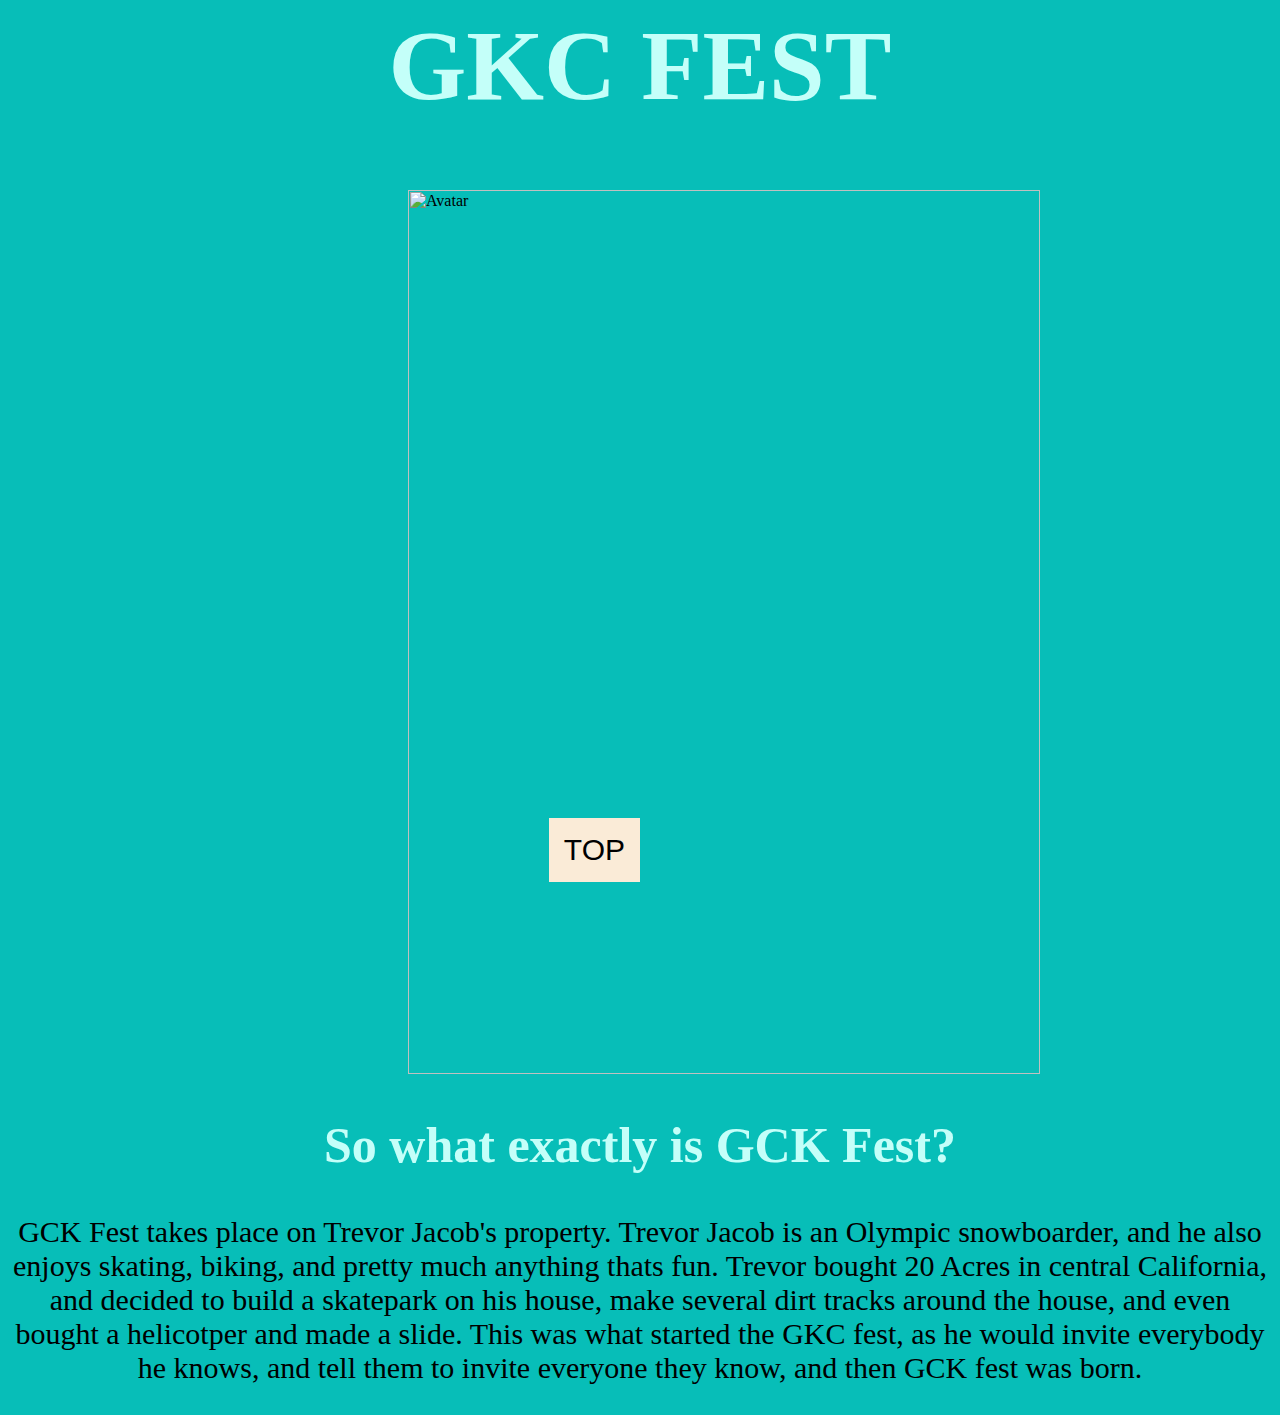
==== Amusement.html @ 5fd61d1a "Rename Amusement to Amusement.html" ====
<body>
  <h1> GKC FEST </h1>
  <meta name="viewport" content="width=device-width, initial-scale=1">

<div class="container">
  <img src="https://i.ytimg.com/vi/UNH0bhY_2ug/maxresdefault.jpg" alt="Avatar" class="image">
  <div class="overlay">
    <div class="text">GKC Festival 2020</div>
  </div>
</div>
  
 <h2> So what exactly is GCK Fest? </h2>
  
 <p> GCK Fest takes place on Trevor Jacob's property. Trevor Jacob is an Olympic snowboarder, and he also enjoys skating, biking, and pretty much anything thats fun. Trevor bought 20 Acres in central California, and decided to build a skatepark on his house, make several dirt tracks around the house, and even bought a helicotper and made a slide. This was what started the GKC fest, as he would invite everybody he knows, and tell them to invite everyone they know, and then GCK fest was born. </p>
  <button onclick= "topFunction()" id="topBtn"> TOP </button>
  
</body>

<style>
h1 {
  font-size: 100px;
  text-align: center;
  color: #C4FFF9;
}

body {
  background-color: #07BEB8;
}

.container {
  position: relative;
  width: 50%;
  left: 400px;
}

.image {
  display: block;
  width: 100%;
  height: auto;
}

.overlay {
  position: absolute;
  top: 0;
  bottom: 0;
  left: 0;
  right: 0;
  height: 100%;
  width: 100%;
  opacity: 0;
  transition: .5s ease;
  background-color: #008CBA;
  text-align: center;
}

.container:hover .overlay {
  opacity: 1;
}

.text {
  color: white;
  font-size: 20px;
  position: absolute;
  top: 50%;
  left: 50%;
  -webkit-transform: translate(-50%, -50%);
  -ms-transform: translate(-50%, -50%);
  transform: translate(-50%, -50%);
  text-align: center;
}

#topBtn {
  display: block;
  position: fixed;
  bottom: 2%;
  right: 50%;
  font-size: 30px;
  background-color: antiquewhite;
  padding: 15px;
   border: none;
}


#topBtn:hover { 
border: dashed 2px #ddd; 
}

h2 { 
font-size: 50px;
  text-align: center;
  color: #C4FFF9;
}

p { 
text-align: center;
  font-size: 30px;
  
}
</style>
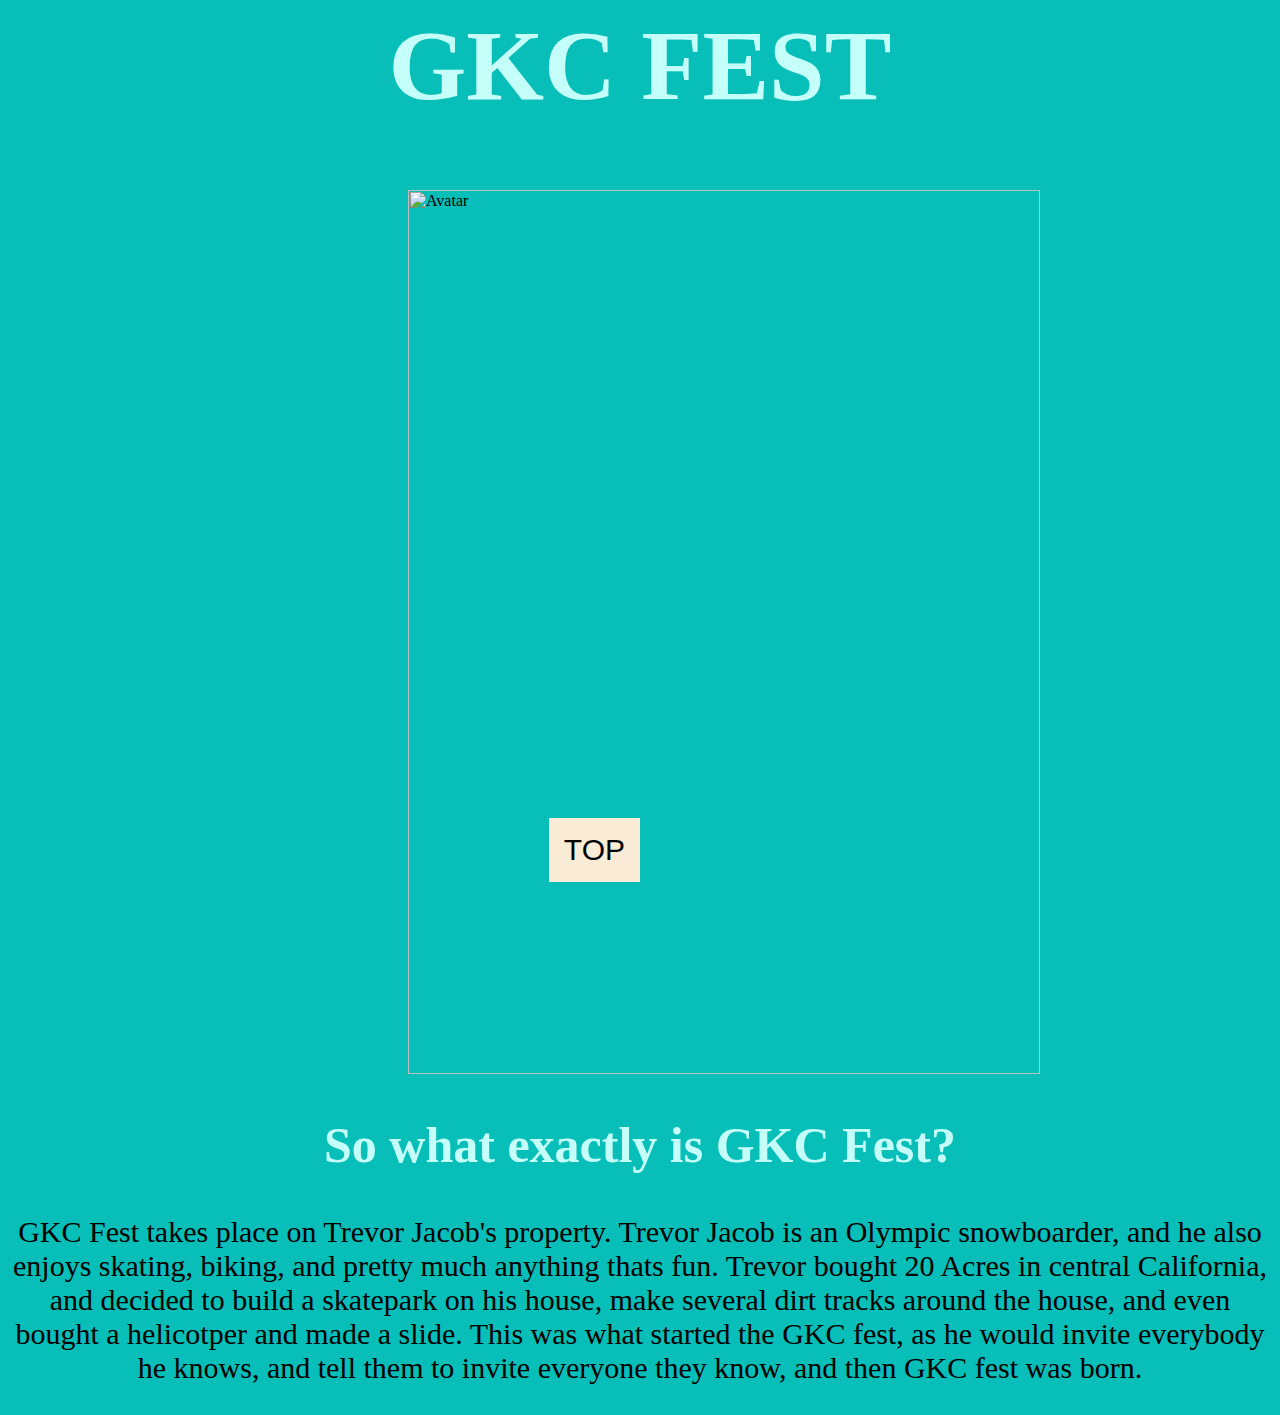
==== commit 86038e3b: "Update Amusement.html" ====
--- a/Amusement.html
+++ b/Amusement.html
@@ -9,9 +9,9 @@
   </div>
 </div>
   
- <h2> So what exactly is GCK Fest? </h2>
+ <h2> So what exactly is GKC Fest? </h2>
   
- <p> GCK Fest takes place on Trevor Jacob's property. Trevor Jacob is an Olympic snowboarder, and he also enjoys skating, biking, and pretty much anything thats fun. Trevor bought 20 Acres in central California, and decided to build a skatepark on his house, make several dirt tracks around the house, and even bought a helicotper and made a slide. This was what started the GKC fest, as he would invite everybody he knows, and tell them to invite everyone they know, and then GCK fest was born. </p>
+ <p> GKC Fest takes place on Trevor Jacob's property. Trevor Jacob is an Olympic snowboarder, and he also enjoys skating, biking, and pretty much anything thats fun. Trevor bought 20 Acres in central California, and decided to build a skatepark on his house, make several dirt tracks around the house, and even bought a helicotper and made a slide. This was what started the GKC fest, as he would invite everybody he knows, and tell them to invite everyone they know, and then GKC fest was born. </p>
   <button onclick= "topFunction()" id="topBtn"> TOP </button>
   
 </body>
